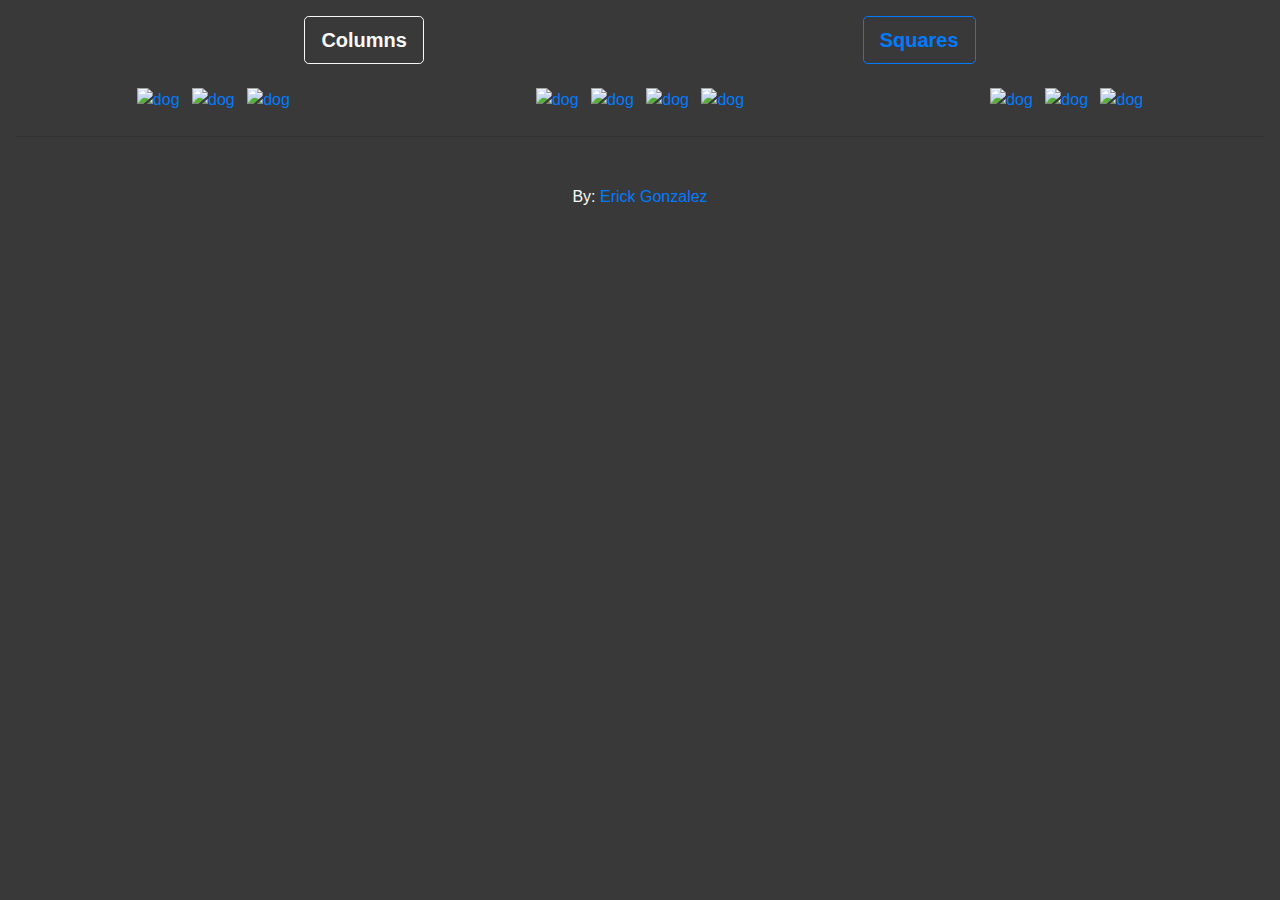
==== PhotoGrid/index.html @ 78cf9dda "Updated layout and JS for PhotoGrid" ====
<!DOCTYPE html>
<html lang="en">

<head>
  <meta charset="UTF-8">
  <meta name="viewport" content="width=device-width, initial-scale=1.0">
  <meta http-equiv="X-UA-Compatible" content="ie=edge">
  <!-- BOOTSTRAP -->
  <link rel="stylesheet" href="https://stackpath.bootstrapcdn.com/bootstrap/4.3.1/css/bootstrap.min.css">
  <!-- LOCAL CSS -->
  <link rel="stylesheet" href="css/style.css">
  <title>Change Me</title>
</head>


<body>
  <!-- STORY BEGINS HERE -->
  <section class="container d-flex justify-content-around my-3">
    <a href="#" id="show-columns" class="btn btn-outline-light btn-lg  font-weight-bold">Columns</a>
    <a href="#" id="show-square-grid" class="btn btn-outline-primary btn-lg  font-weight-bold">Squares</a>
  </section>




  <!-- Responsive Photo Grid -->
  <section id="column-view" class="container-fluid">
    <div class="row responsive-images text-center">
      <div class="col">
        <a href="https://images.unsplash.com/photo-1544568100-847a948585b9?ixlib=rb-1.2.1&q=80&fm=jpg&crop=entropy&cs=tinysrgb&w=400&fit=max&ixid=eyJhcHBfaWQiOjE0NTg5fQ" target="_blank">
          <img src='https://images.unsplash.com/photo-1544568100-847a948585b9?ixlib=rb-1.2.1&q=80&fm=jpg&crop=entropy&cs=tinysrgb&w=400&fit=max&ixid=eyJhcHBfaWQiOjE0NTg5fQ' class="img-fluid " alt='dog'>
        </a>
        <a href="https://images.unsplash.com/photo-1517423440428-a5a00ad493e8?ixlib=rb-1.2.1&q=80&fm=jpg&crop=entropy&cs=tinysrgb&w=400&fit=max&ixid=eyJhcHBfaWQiOjE0NTg5fQ" target="_blank">
          <img src='https://images.unsplash.com/photo-1517423440428-a5a00ad493e8?ixlib=rb-1.2.1&q=80&fm=jpg&crop=entropy&cs=tinysrgb&w=400&fit=max&ixid=eyJhcHBfaWQiOjE0NTg5fQ' class="img-fluid" alt='dog'>
        </a>
        <a href="https://images.unsplash.com/photo-1510771463146-e89e6e86560e?ixlib=rb-1.2.1&q=80&fm=jpg&crop=entropy&cs=tinysrgb&w=400&fit=max&ixid=eyJhcHBfaWQiOjE0NTg5fQ" target="_blank">
          <img src='https://images.unsplash.com/photo-1510771463146-e89e6e86560e?ixlib=rb-1.2.1&q=80&fm=jpg&crop=entropy&cs=tinysrgb&w=400&fit=max&ixid=eyJhcHBfaWQiOjE0NTg5fQ' class="img-fluid" alt='dog'>
        </a>
      </div>
      <div class="col">
        <a href="https://images.unsplash.com/photo-1507146426996-ef05306b995a?ixlib=rb-1.2.1&q=80&fm=jpg&crop=entropy&cs=tinysrgb&w=400&fit=max&ixid=eyJhcHBfaWQiOjE0NTg5fQ" target="_blank">
          <img src='https://images.unsplash.com/photo-1507146426996-ef05306b995a?ixlib=rb-1.2.1&q=80&fm=jpg&crop=entropy&cs=tinysrgb&w=400&fit=max&ixid=eyJhcHBfaWQiOjE0NTg5fQ' class="img-fluid" alt='dog'>
        </a>
        <a href="https://images.unsplash.com/photo-1530281700549-e82e7bf110d6?ixlib=rb-1.2.1&q=80&fm=jpg&crop=entropy&cs=tinysrgb&w=400&fit=max&ixid=eyJhcHBfaWQiOjE0NTg5fQ" target="_blank">
          <img src='https://images.unsplash.com/photo-1530281700549-e82e7bf110d6?ixlib=rb-1.2.1&q=80&fm=jpg&crop=entropy&cs=tinysrgb&w=400&fit=max&ixid=eyJhcHBfaWQiOjE0NTg5fQ' class="img-fluid" alt='dog'>
        </a>
        <a href="https://images.unsplash.com/photo-1548199973-03cce0bbc87b?ixlib=rb-1.2.1&q=80&fm=jpg&crop=entropy&cs=tinysrgb&w=400&fit=max&ixid=eyJhcHBfaWQiOjE0NTg5fQ" target="_blank">
          <img src='https://images.unsplash.com/photo-1548199973-03cce0bbc87b?ixlib=rb-1.2.1&q=80&fm=jpg&crop=entropy&cs=tinysrgb&w=400&fit=max&ixid=eyJhcHBfaWQiOjE0NTg5fQ' class="img-fluid" alt='dog'>
        </a>
        <a href="https://images.unsplash.com/photo-1504595403659-9088ce801e29?ixlib=rb-1.2.1&q=80&fm=jpg&crop=entropy&cs=tinysrgb&w=400&fit=max&ixid=eyJhcHBfaWQiOjE0NTg5fQ" target="_blank">
          <img src='https://images.unsplash.com/photo-1504595403659-9088ce801e29?ixlib=rb-1.2.1&q=80&fm=jpg&crop=entropy&cs=tinysrgb&w=400&fit=max&ixid=eyJhcHBfaWQiOjE0NTg5fQ' class="img-fluid" alt='dog'>
        </a>
      </div>
      <div class="col">
        <a href="https://images.unsplash.com/photo-1552053831-71594a27632d?ixlib=rb-1.2.1&q=80&fm=jpg&crop=entropy&cs=tinysrgb&w=400&fit=max&ixid=eyJhcHBfaWQiOjE0NTg5fQ" target="_blank">
          <img src='https://images.unsplash.com/photo-1552053831-71594a27632d?ixlib=rb-1.2.1&q=80&fm=jpg&crop=entropy&cs=tinysrgb&w=400&fit=max&ixid=eyJhcHBfaWQiOjE0NTg5fQ' class="img-fluid" alt='dog'>
        </a>
        <a href="https://images.unsplash.com/photo-1518717758536-85ae29035b6d?ixlib=rb-1.2.1&q=80&fm=jpg&crop=entropy&cs=tinysrgb&w=400&fit=max&ixid=eyJhcHBfaWQiOjE0NTg5fQ" target="_blank">
          <img src='https://images.unsplash.com/photo-1518717758536-85ae29035b6d?ixlib=rb-1.2.1&q=80&fm=jpg&crop=entropy&cs=tinysrgb&w=400&fit=max&ixid=eyJhcHBfaWQiOjE0NTg5fQ' class="img-fluid" alt='dog'>
        </a>
        <a href="https://images.unsplash.com/photo-1535930891776-0c2dfb7fda1a?ixlib=rb-1.2.1&q=80&fm=jpg&crop=entropy&cs=tinysrgb&w=400&fit=max&ixid=eyJhcHBfaWQiOjE0NTg5fQ" target="_blank">
          <img src='https://images.unsplash.com/photo-1535930891776-0c2dfb7fda1a?ixlib=rb-1.2.1&q=80&fm=jpg&crop=entropy&cs=tinysrgb&w=400&fit=max&ixid=eyJhcHBfaWQiOjE0NTg5fQ' class="img-fluid" alt='dog'>
        </a>
      </div>
    </div>
  </section>

  <!-- Square Photo Grid -->
  <section id="square-view" class="container-fluid text-center d-none">
    <div class="row">
      <a href="https://images.unsplash.com/photo-1544568100-847a948585b9?ixlib=rb-1.2.1&q=80&fm=jpg&crop=entropy&cs=tinysrgb&w=400&fit=max&ixid=eyJhcHBfaWQiOjE0NTg5fQ" target="_blank">
        <img src='https://images.unsplash.com/photo-1544568100-847a948585b9?ixlib=rb-1.2.1&q=80&fm=jpg&crop=entropy&cs=tinysrgb&w=400&fit=max&ixid=eyJhcHBfaWQiOjE0NTg5fQ' class=" " alt='dog'>
      </a>
      <a href="https://images.unsplash.com/photo-1517423440428-a5a00ad493e8?ixlib=rb-1.2.1&q=80&fm=jpg&crop=entropy&cs=tinysrgb&w=400&fit=max&ixid=eyJhcHBfaWQiOjE0NTg5fQ" target="_blank">
        <img src='https://images.unsplash.com/photo-1517423440428-a5a00ad493e8?ixlib=rb-1.2.1&q=80&fm=jpg&crop=entropy&cs=tinysrgb&w=400&fit=max&ixid=eyJhcHBfaWQiOjE0NTg5fQ' class="" alt='dog'>
      </a>
      <a href="https://images.unsplash.com/photo-1510771463146-e89e6e86560e?ixlib=rb-1.2.1&q=80&fm=jpg&crop=entropy&cs=tinysrgb&w=400&fit=max&ixid=eyJhcHBfaWQiOjE0NTg5fQ" target="_blank">
        <img src='https://images.unsplash.com/photo-1510771463146-e89e6e86560e?ixlib=rb-1.2.1&q=80&fm=jpg&crop=entropy&cs=tinysrgb&w=400&fit=max&ixid=eyJhcHBfaWQiOjE0NTg5fQ' class="" alt='dog'>
      </a>

      <a href="https://images.unsplash.com/photo-1507146426996-ef05306b995a?ixlib=rb-1.2.1&q=80&fm=jpg&crop=entropy&cs=tinysrgb&w=400&fit=max&ixid=eyJhcHBfaWQiOjE0NTg5fQ" target="_blank">
        <img src='https://images.unsplash.com/photo-1507146426996-ef05306b995a?ixlib=rb-1.2.1&q=80&fm=jpg&crop=entropy&cs=tinysrgb&w=400&fit=max&ixid=eyJhcHBfaWQiOjE0NTg5fQ' class="" alt='dog'>
      </a>
      <a href="https://images.unsplash.com/photo-1530281700549-e82e7bf110d6?ixlib=rb-1.2.1&q=80&fm=jpg&crop=entropy&cs=tinysrgb&w=400&fit=max&ixid=eyJhcHBfaWQiOjE0NTg5fQ" target="_blank">
        <img src='https://images.unsplash.com/photo-1530281700549-e82e7bf110d6?ixlib=rb-1.2.1&q=80&fm=jpg&crop=entropy&cs=tinysrgb&w=400&fit=max&ixid=eyJhcHBfaWQiOjE0NTg5fQ' class="" alt='dog'>
      </a>
      <a href="https://images.unsplash.com/photo-1548199973-03cce0bbc87b?ixlib=rb-1.2.1&q=80&fm=jpg&crop=entropy&cs=tinysrgb&w=400&fit=max&ixid=eyJhcHBfaWQiOjE0NTg5fQ" target="_blank">
        <img src='https://images.unsplash.com/photo-1548199973-03cce0bbc87b?ixlib=rb-1.2.1&q=80&fm=jpg&crop=entropy&cs=tinysrgb&w=400&fit=max&ixid=eyJhcHBfaWQiOjE0NTg5fQ' class="" alt='dog'>
      </a>
      <a href="https://images.unsplash.com/photo-1504595403659-9088ce801e29?ixlib=rb-1.2.1&q=80&fm=jpg&crop=entropy&cs=tinysrgb&w=400&fit=max&ixid=eyJhcHBfaWQiOjE0NTg5fQ" target="_blank">
        <img src='https://images.unsplash.com/photo-1504595403659-9088ce801e29?ixlib=rb-1.2.1&q=80&fm=jpg&crop=entropy&cs=tinysrgb&w=400&fit=max&ixid=eyJhcHBfaWQiOjE0NTg5fQ' class="" alt='dog'>
      </a>

      <a href="https://images.unsplash.com/photo-1552053831-71594a27632d?ixlib=rb-1.2.1&q=80&fm=jpg&crop=entropy&cs=tinysrgb&w=400&fit=max&ixid=eyJhcHBfaWQiOjE0NTg5fQ" target="_blank">
        <img src='https://images.unsplash.com/photo-1552053831-71594a27632d?ixlib=rb-1.2.1&q=80&fm=jpg&crop=entropy&cs=tinysrgb&w=400&fit=max&ixid=eyJhcHBfaWQiOjE0NTg5fQ' class="" alt='dog'>
      </a>
      <a href="https://images.unsplash.com/photo-1518717758536-85ae29035b6d?ixlib=rb-1.2.1&q=80&fm=jpg&crop=entropy&cs=tinysrgb&w=400&fit=max&ixid=eyJhcHBfaWQiOjE0NTg5fQ" target="_blank">
        <img src='https://images.unsplash.com/photo-1518717758536-85ae29035b6d?ixlib=rb-1.2.1&q=80&fm=jpg&crop=entropy&cs=tinysrgb&w=400&fit=max&ixid=eyJhcHBfaWQiOjE0NTg5fQ' class="" alt='dog'>
      </a>
      <a href="https://images.unsplash.com/photo-1535930891776-0c2dfb7fda1a?ixlib=rb-1.2.1&q=80&fm=jpg&crop=entropy&cs=tinysrgb&w=400&fit=max&ixid=eyJhcHBfaWQiOjE0NTg5fQ" target="_blank">
        <img src='https://images.unsplash.com/photo-1535930891776-0c2dfb7fda1a?ixlib=rb-1.2.1&q=80&fm=jpg&crop=entropy&cs=tinysrgb&w=400&fit=max&ixid=eyJhcHBfaWQiOjE0NTg5fQ' class="" alt='dog'>
      </a>
    </div>
  </section>

  <!-- FOoter -->
  <footer class="container-fluid">
    <hr>
    <div class="row d-flex justify-content-center my-2">
      <a href="https://www.instagram.com/l337_pr0d16y/" target="_blank" class="text-light"><i class="fab fa-instagram fa-2x p-2"></i></a>
      <a href="https://www.freecodecamp.org/forum/u/erickkg/summary" target="_blank" class="text-light"><i class="fab fa-free-code-camp fa-2x p-2"></i></a>
      <a href="https://github.com/erickkg" target="_blank" class="text-light"> <i class="fab fa-github fa-2x p-2"></i></a>
      <a href="https://codepen.io/erickkg" target="_blank" class="text-light"> <i class="fab fa-codepen fa-2x p-2"></i></a>
    </div>
    <div class="row d-flex justify-content-center my-2 text-light">
      <p>By: <a href="https://codepen.io/erickkg">Erick Gonzalez</a></p>
    </div>
  </footer>
  <!-- FONT AWSOME -->
  <script src="https://kit.fontawesome.com/10a1582225.js"></script>
  <!-- jquery NOTE: Don't walways need this.
  <script src="http://code.jquery.com/jquery-3.3.1.min.js" integrity="sha256-FgpCb/KJQlLNfOu91ta32o/NMZxltwRo8QtmkMRdAu8=" crossorigin="anonymous"></script>
  -->
  <!-- JAVASCRIPT FOR BOOTSTRAP CLASSES -->
  <script src="https://stackpath.bootstrapcdn.com/bootstrap/4.3.1/js/bootstrap.min.js"></script>
  <script src="javascript/javascript.js"></script>

</body>

</html>
---- PhotoGrid/css/style.css ----
* {
  /* border: 1px solid rgb(212, 184, 112); */
}

body {
  background-color: rgb(57, 57, 57);
}
/* Responsive Photo Grid START */
.responsive-images .col img {
  margin: 8px 4px;
  vertical-align: middle;
}

/* Responsive layout - Makes 2 columns show */
@media screen and (max-width: 800px) {
  .responsive-images .col {
    flex: 50%;
    max-width: 50%;
  }
}

/* Responsive layout - Makes 1 column show */
@media screen and (max-width: 600px) {
  .responsive-images .col {
    flex: 100%;
    max-width: 100%;
  }
}

/* Responsive Photo Grid END */

/* Square Grid Photo START */
#square-view .row {
  display: flex;
  justify-content: center;
}

#square-view .row a {
  /*
  border: 1px solid black;
  padding: 4px;
  width: auto;
  height: 250px;
  */
  width: 325px;
  height: 325px;
  position: relative;
  overflow: hidden;
  margin: 6px;
}

#square-view .row a img {
  /*
  width: 250px;
  height: 250px;
  */
  width: auto;
  width: auto;
  min-width: 100%;
  min-height: 100%;
}
/* Square Grid Photo END */
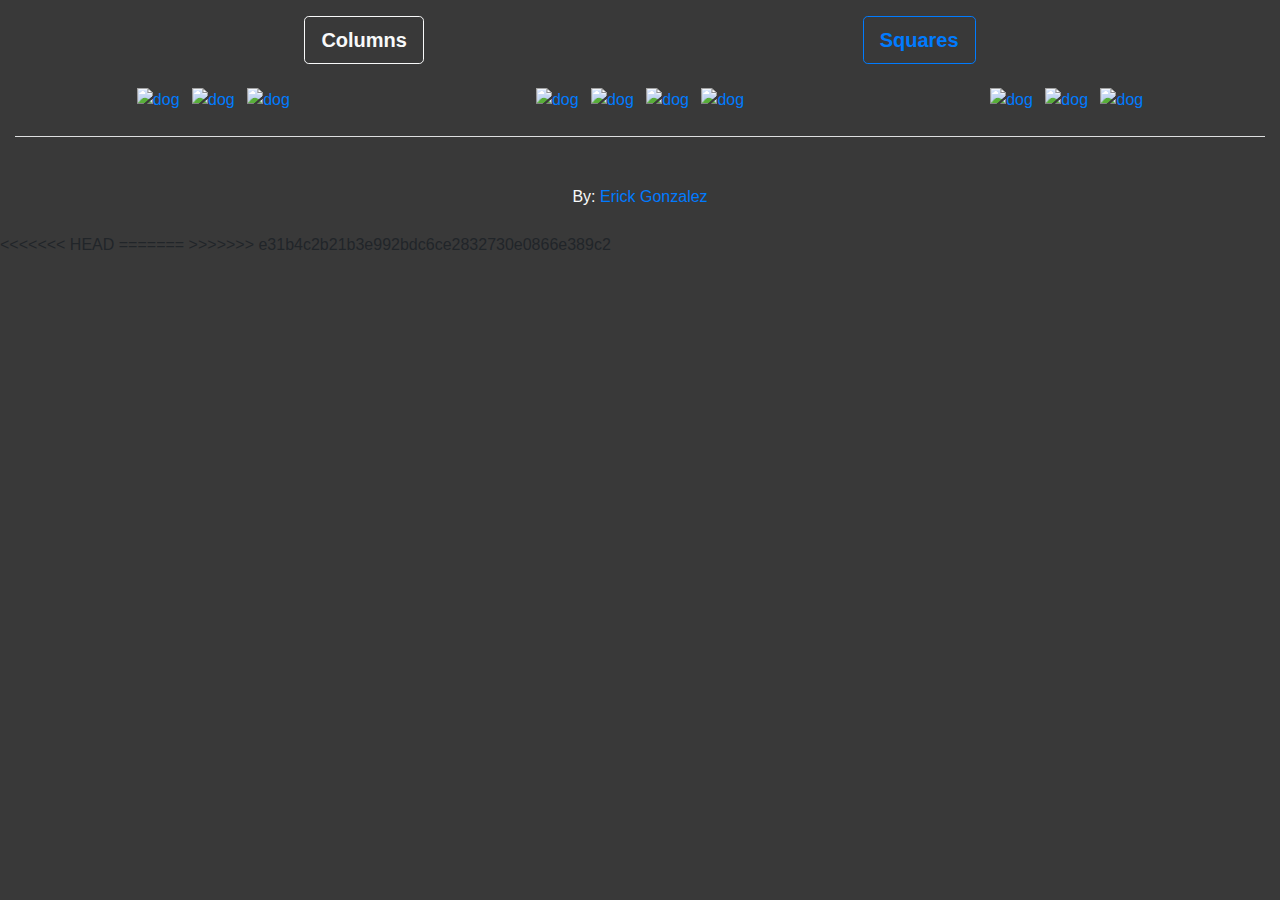
==== commit ba3418ac: "Merge branch 'master' of https://github.com/erickkg/CodePenChallenges" ====
--- a/PhotoGrid/index.html
+++ b/PhotoGrid/index.html
@@ -9,26 +9,22 @@
   <link rel="stylesheet" href="https://stackpath.bootstrapcdn.com/bootstrap/4.3.1/css/bootstrap.min.css">
   <!-- LOCAL CSS -->
   <link rel="stylesheet" href="css/style.css">
-  <title>Change Me</title>
+  <title>Photo Gallery</title>
 </head>
-
 
 <body>
   <!-- STORY BEGINS HERE -->
   <section class="container d-flex justify-content-around my-3">
-    <a href="#" id="show-columns" class="btn btn-outline-light btn-lg  font-weight-bold">Columns</a>
-    <a href="#" id="show-square-grid" class="btn btn-outline-primary btn-lg  font-weight-bold">Squares</a>
+    <a href="#" id="show-columns" class="btn btn-outline-light btn-lg font-weight-bold">Columns</a>
+    <a href="#" id="show-square-grid" class="btn btn-outline-primary btn-lg font-weight-bold">Squares</a>
   </section>
-
-
-
 
   <!-- Responsive Photo Grid -->
   <section id="column-view" class="container-fluid">
     <div class="row responsive-images text-center">
       <div class="col">
         <a href="https://images.unsplash.com/photo-1544568100-847a948585b9?ixlib=rb-1.2.1&q=80&fm=jpg&crop=entropy&cs=tinysrgb&w=400&fit=max&ixid=eyJhcHBfaWQiOjE0NTg5fQ" target="_blank">
-          <img src='https://images.unsplash.com/photo-1544568100-847a948585b9?ixlib=rb-1.2.1&q=80&fm=jpg&crop=entropy&cs=tinysrgb&w=400&fit=max&ixid=eyJhcHBfaWQiOjE0NTg5fQ' class="img-fluid " alt='dog'>
+          <img src='https://images.unsplash.com/photo-1544568100-847a948585b9?ixlib=rb-1.2.1&q=80&fm=jpg&crop=entropy&cs=tinysrgb&w=400&fit=max&ixid=eyJhcHBfaWQiOjE0NTg5fQ' class="img-fluid" alt='dog'>
         </a>
         <a href="https://images.unsplash.com/photo-1517423440428-a5a00ad493e8?ixlib=rb-1.2.1&q=80&fm=jpg&crop=entropy&cs=tinysrgb&w=400&fit=max&ixid=eyJhcHBfaWQiOjE0NTg5fQ" target="_blank">
           <img src='https://images.unsplash.com/photo-1517423440428-a5a00ad493e8?ixlib=rb-1.2.1&q=80&fm=jpg&crop=entropy&cs=tinysrgb&w=400&fit=max&ixid=eyJhcHBfaWQiOjE0NTg5fQ' class="img-fluid" alt='dog'>
@@ -77,7 +73,6 @@
       <a href="https://images.unsplash.com/photo-1510771463146-e89e6e86560e?ixlib=rb-1.2.1&q=80&fm=jpg&crop=entropy&cs=tinysrgb&w=400&fit=max&ixid=eyJhcHBfaWQiOjE0NTg5fQ" target="_blank">
         <img src='https://images.unsplash.com/photo-1510771463146-e89e6e86560e?ixlib=rb-1.2.1&q=80&fm=jpg&crop=entropy&cs=tinysrgb&w=400&fit=max&ixid=eyJhcHBfaWQiOjE0NTg5fQ' class="" alt='dog'>
       </a>
-
       <a href="https://images.unsplash.com/photo-1507146426996-ef05306b995a?ixlib=rb-1.2.1&q=80&fm=jpg&crop=entropy&cs=tinysrgb&w=400&fit=max&ixid=eyJhcHBfaWQiOjE0NTg5fQ" target="_blank">
         <img src='https://images.unsplash.com/photo-1507146426996-ef05306b995a?ixlib=rb-1.2.1&q=80&fm=jpg&crop=entropy&cs=tinysrgb&w=400&fit=max&ixid=eyJhcHBfaWQiOjE0NTg5fQ' class="" alt='dog'>
       </a>
@@ -90,7 +85,6 @@
       <a href="https://images.unsplash.com/photo-1504595403659-9088ce801e29?ixlib=rb-1.2.1&q=80&fm=jpg&crop=entropy&cs=tinysrgb&w=400&fit=max&ixid=eyJhcHBfaWQiOjE0NTg5fQ" target="_blank">
         <img src='https://images.unsplash.com/photo-1504595403659-9088ce801e29?ixlib=rb-1.2.1&q=80&fm=jpg&crop=entropy&cs=tinysrgb&w=400&fit=max&ixid=eyJhcHBfaWQiOjE0NTg5fQ' class="" alt='dog'>
       </a>
-
       <a href="https://images.unsplash.com/photo-1552053831-71594a27632d?ixlib=rb-1.2.1&q=80&fm=jpg&crop=entropy&cs=tinysrgb&w=400&fit=max&ixid=eyJhcHBfaWQiOjE0NTg5fQ" target="_blank">
         <img src='https://images.unsplash.com/photo-1552053831-71594a27632d?ixlib=rb-1.2.1&q=80&fm=jpg&crop=entropy&cs=tinysrgb&w=400&fit=max&ixid=eyJhcHBfaWQiOjE0NTg5fQ' class="" alt='dog'>
       </a>
@@ -103,9 +97,9 @@
     </div>
   </section>
 
-  <!-- FOoter -->
+  <!-- Footer -->
   <footer class="container-fluid">
-    <hr>
+    <hr class="bg-light">
     <div class="row d-flex justify-content-center my-2">
       <a href="https://www.instagram.com/l337_pr0d16y/" target="_blank" class="text-light"><i class="fab fa-instagram fa-2x p-2"></i></a>
       <a href="https://www.freecodecamp.org/forum/u/erickkg/summary" target="_blank" class="text-light"><i class="fab fa-free-code-camp fa-2x p-2"></i></a>
@@ -113,14 +107,17 @@
       <a href="https://codepen.io/erickkg" target="_blank" class="text-light"> <i class="fab fa-codepen fa-2x p-2"></i></a>
     </div>
     <div class="row d-flex justify-content-center my-2 text-light">
-      <p>By: <a href="https://codepen.io/erickkg">Erick Gonzalez</a></p>
+      <p>By: <a href="https://codepen.io/erickkg" target="_blank">Erick Gonzalez</a></p>
     </div>
   </footer>
   <!-- FONT AWSOME -->
   <script src="https://kit.fontawesome.com/10a1582225.js"></script>
-  <!-- jquery NOTE: Don't walways need this.
-  <script src="http://code.jquery.com/jquery-3.3.1.min.js" integrity="sha256-FgpCb/KJQlLNfOu91ta32o/NMZxltwRo8QtmkMRdAu8=" crossorigin="anonymous"></script>
-  -->
+<<<<<<< HEAD
+  <!-- jquery NOTE: Don't walways need this. -->
+  <script src="http://code.jquery.com/jquery-3.3.1.min.js"></script>
+=======
+  <script src="https://code.jquery.com/jquery-3.3.1.min.js"></script>
+>>>>>>> e31b4c2b21b3e992bdc6ce2832730e0866e389c2
   <!-- JAVASCRIPT FOR BOOTSTRAP CLASSES -->
   <script src="https://stackpath.bootstrapcdn.com/bootstrap/4.3.1/js/bootstrap.min.js"></script>
   <script src="javascript/javascript.js"></script>
--- a/PhotoGrid/css/style.css
+++ b/PhotoGrid/css/style.css
@@ -1,6 +1,3 @@
-* {
-  /* border: 1px solid rgb(212, 184, 112); */
-}
 
 body {
   background-color: rgb(57, 57, 57);
@@ -26,7 +23,6 @@
     max-width: 100%;
   }
 }
-
 /* Responsive Photo Grid END */
 
 /* Square Grid Photo START */
@@ -36,12 +32,6 @@
 }
 
 #square-view .row a {
-  /*
-  border: 1px solid black;
-  padding: 4px;
-  width: auto;
-  height: 250px;
-  */
   width: 325px;
   height: 325px;
   position: relative;
@@ -50,10 +40,6 @@
 }
 
 #square-view .row a img {
-  /*
-  width: 250px;
-  height: 250px;
-  */
   width: auto;
   width: auto;
   min-width: 100%;
